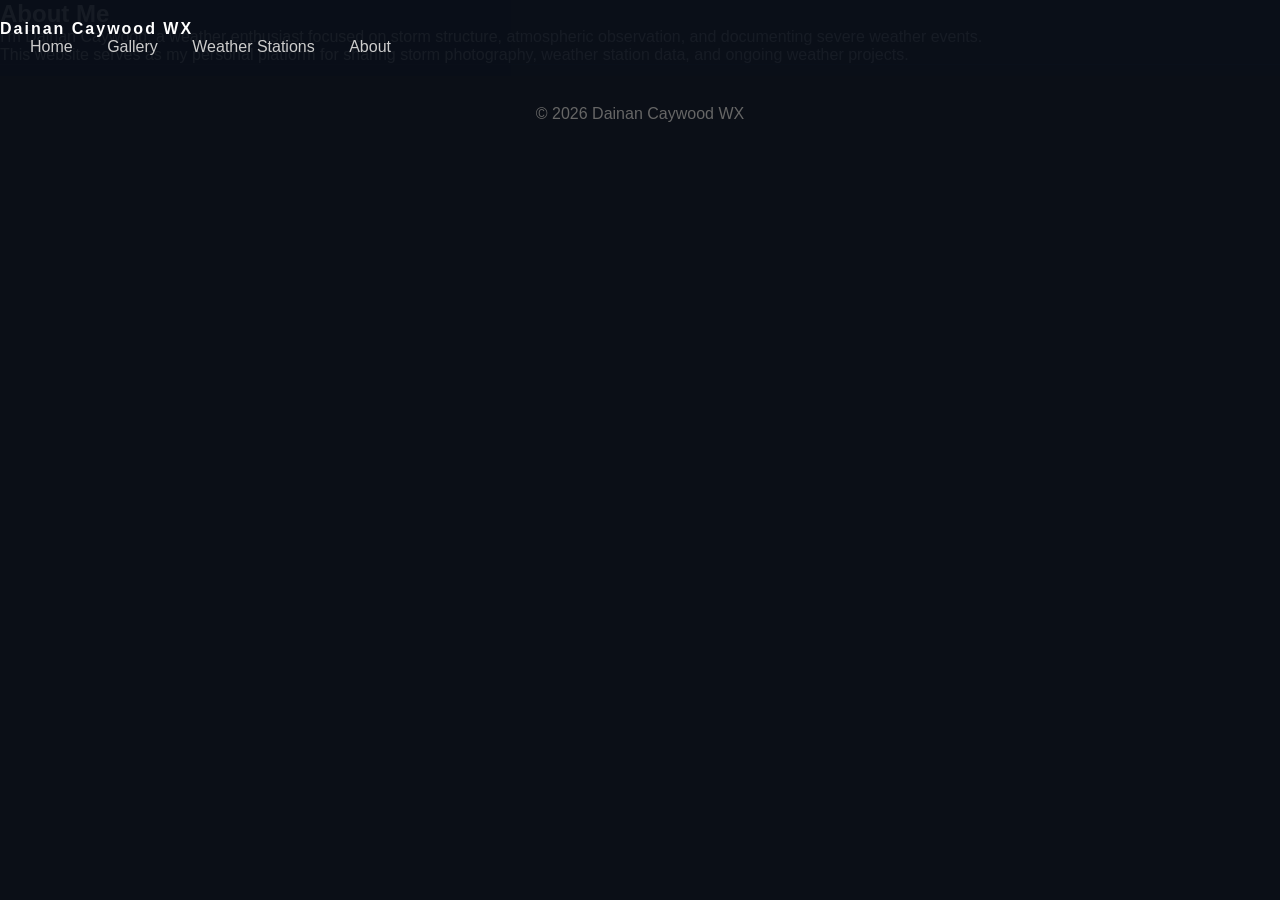
==== about.html @ a4e6b2da "Create about.html" ====
<!DOCTYPE html>
<html lang="en">
<head>
  <meta charset="UTF-8">
  <title>About | Dainan Caywood WX</title>
  <link rel="stylesheet" href="style.css">
</head>
<body>

<header class="navbar">
  <div class="logo">Dainan Caywood WX</div>
  <nav>
    <a href="index.html">Home</a>
    <a href="gallery.html">Gallery</a>
    <a href="stations.html">Weather Stations</a>
    <a href="about.html" class="active">About</a>
  </nav>
</header>

<section class="page-header">
  <h1>About Me</h1>
</section>

<section class="content">
  <p>
    I'm Dainan Caywood, a weather enthusiast focused on storm structure,
    atmospheric observation, and documenting severe weather events.
  </p>

  <p>
    This website serves as my personal platform for sharing storm photography,
    weather station data, and ongoing weather projects.
  </p>
</section>

<footer>
  <p>© 2026 Dainan Caywood WX</p>
</footer>

</body>
</html>
---- style.css ----
* {
    margin: 0;
    padding: 0;
    box-sizing: border-box;
}

body {
    font-family: 'Montserrat', sans-serif;
    background-color: #0b0f17;
    color: #ffffff;
}

.navbar {
    width: 100%;
    background: rgba(10, 15, 25, 0.95);
    padding: 20px 0;
    position: fixed;
    top: 0;
    z-index: 1000;
}

.nav-container {
    width: 85%;
    margin: auto;
    display: flex;
    justify-content: space-between;
    align-items: center;
}

.logo {
    font-weight: 800;
    letter-spacing: 2px;
}

nav a {
    margin-left: 30px;
    text-decoration: none;
    color: #ccc;
    font-weight: 500;
    transition: 0.3s;
}

nav a:hover {
    color: #00c3ff;
}

.hero {
    height: 100vh;
    background: url("images/hero.jpg") center/cover no-repeat;
    display: flex;
    justify-content: center;
    align-items: center;
    text-align: center;
}

.hero-overlay {
    background: rgba(0, 0, 0, 0.55);
    padding: 40px 60px;
    border-radius: 10px;
}

.hero h1 {
    font-size: 48px;
    font-weight: 800;
    margin-bottom: 15px;
}

.hero p {
    font-size: 18px;
    color: #ddd;
}

.features {
    width: 85%;
    margin: 100px auto;
    display: flex;
    justify-content: space-between;
    gap: 40px;
}

.feature {
    flex: 1;
    background: #121826;
    padding: 40px;
    border-radius: 12px;
    transition: 0.3s;
}

.feature:hover {
    transform: translateY(-8px);
    background: #182133;
}

.feature h2 {
    margin-bottom: 15px;
    font-weight: 600;
}

.feature p {
    color: #bbb;
}

footer {
    text-align: center;
    padding: 40px 0;
    color: #666;
    border-top: 1px solid #1a2233;
}
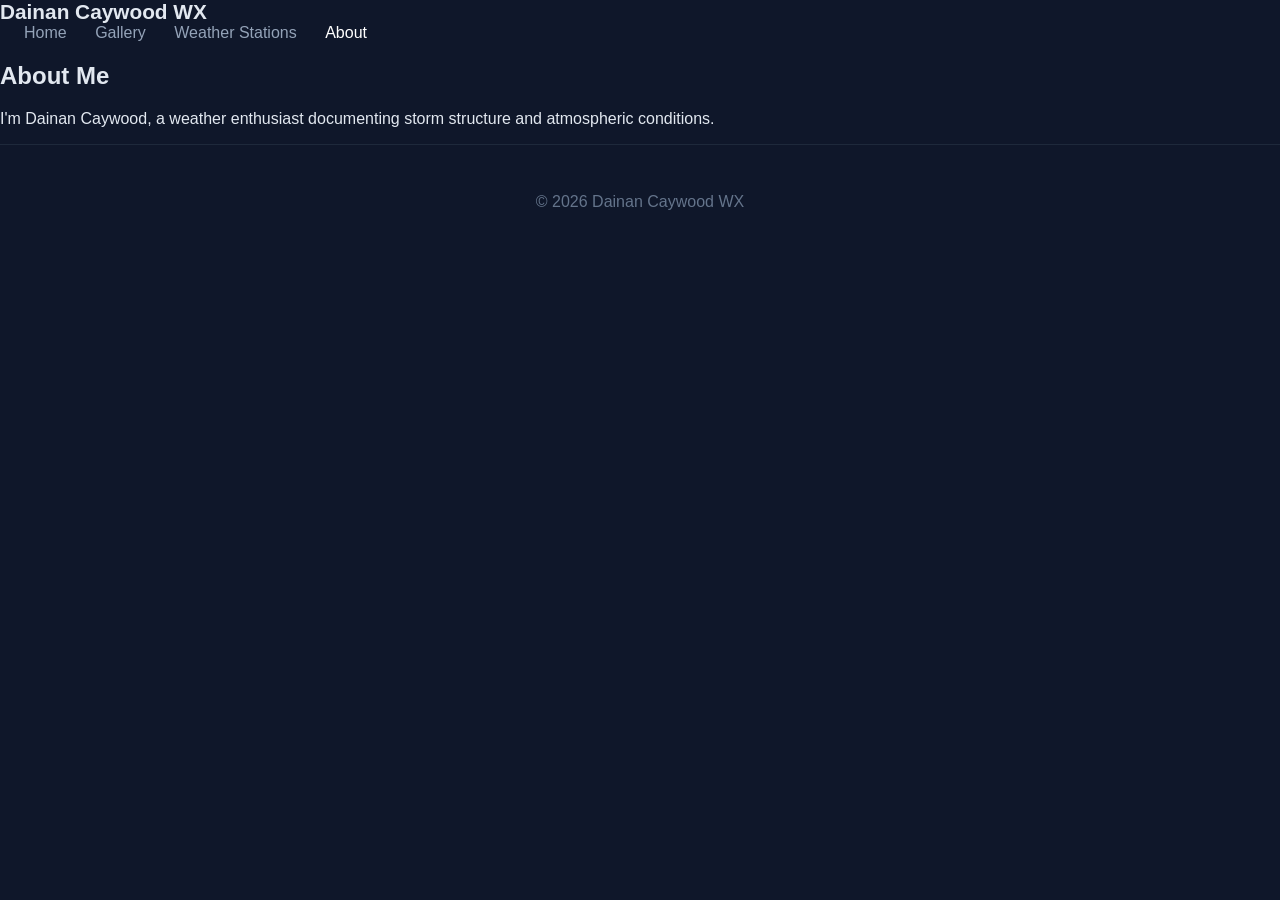
==== commit 5bac34fa: "Update about.html" ====
--- a/about.html
+++ b/about.html
@@ -7,7 +7,7 @@
 </head>
 <body>
 
-<header class="navbar">
+<header>
   <div class="logo">Dainan Caywood WX</div>
   <nav>
     <a href="index.html">Home</a>
@@ -17,19 +17,11 @@
   </nav>
 </header>
 
-<section class="page-header">
+<section class="page">
   <h1>About Me</h1>
-</section>
-
-<section class="content">
   <p>
-    I'm Dainan Caywood, a weather enthusiast focused on storm structure,
-    atmospheric observation, and documenting severe weather events.
-  </p>
-
-  <p>
-    This website serves as my personal platform for sharing storm photography,
-    weather station data, and ongoing weather projects.
+    I'm Dainan Caywood, a weather enthusiast documenting
+    storm structure and atmospheric conditions.
   </p>
 </section>
 
--- a/style.css
+++ b/style.css
@@ -1,108 +1,116 @@
-* {
-    margin: 0;
-    padding: 0;
-    box-sizing: border-box;
+body {
+  margin: 0;
+  font-family: 'Segoe UI', sans-serif;
+  background: #0f172a;
+  color: #e2e8f0;
 }
 
-body {
-    font-family: 'Montserrat', sans-serif;
-    background-color: #0b0f17;
-    color: #ffffff;
-}
-
+/* NAVBAR */
 .navbar {
-    width: 100%;
-    background: rgba(10, 15, 25, 0.95);
-    padding: 20px 0;
-    position: fixed;
-    top: 0;
-    z-index: 1000;
-}
-
-.nav-container {
-    width: 85%;
-    margin: auto;
-    display: flex;
-    justify-content: space-between;
-    align-items: center;
+  display: flex;
+  justify-content: space-between;
+  align-items: center;
+  padding: 1.2rem 2rem;
+  background: #020617;
+  border-bottom: 1px solid #1e293b;
 }
 
 .logo {
-    font-weight: 800;
-    letter-spacing: 2px;
+  font-size: 1.3rem;
+  font-weight: 600;
 }
 
 nav a {
-    margin-left: 30px;
-    text-decoration: none;
-    color: #ccc;
-    font-weight: 500;
-    transition: 0.3s;
+  color: #94a3b8;
+  margin-left: 1.5rem;
+  text-decoration: none;
+  font-weight: 500;
+  transition: 0.2s;
 }
 
-nav a:hover {
-    color: #00c3ff;
+nav a:hover,
+nav a.active {
+  color: white;
 }
 
+/* HERO */
 .hero {
-    height: 100vh;
-    background: url("images/hero.jpg") center/cover no-repeat;
-    display: flex;
-    justify-content: center;
-    align-items: center;
-    text-align: center;
-}
-
-.hero-overlay {
-    background: rgba(0, 0, 0, 0.55);
-    padding: 40px 60px;
-    border-radius: 10px;
+  text-align: center;
+  padding: 6rem 2rem;
+  background: linear-gradient(to bottom, #0f172a, #020617);
 }
 
 .hero h1 {
-    font-size: 48px;
-    font-weight: 800;
-    margin-bottom: 15px;
+  font-size: 3rem;
+  margin-bottom: 1rem;
 }
 
 .hero p {
-    font-size: 18px;
-    color: #ddd;
+  color: #94a3b8;
 }
 
-.features {
-    width: 85%;
-    margin: 100px auto;
-    display: flex;
-    justify-content: space-between;
-    gap: 40px;
+/* CONTENT */
+.content {
+  max-width: 900px;
+  margin: 4rem auto;
+  padding: 0 2rem;
+  line-height: 1.7;
 }
 
-.feature {
-    flex: 1;
-    background: #121826;
-    padding: 40px;
-    border-radius: 12px;
-    transition: 0.3s;
+.page-header {
+  text-align: center;
+  padding: 4rem 2rem 2rem;
 }
 
-.feature:hover {
-    transform: translateY(-8px);
-    background: #182133;
+.page-header h1 {
+  font-size: 2.5rem;
 }
 
-.feature h2 {
-    margin-bottom: 15px;
-    font-weight: 600;
+/* GALLERY */
+.gallery {
+  max-width: 1200px;
+  margin: 2rem auto 4rem;
+  padding: 0 2rem;
+  display: grid;
+  grid-template-columns: repeat(auto-fit, minmax(300px, 1fr));
+  gap: 1rem;
 }
 
-.feature p {
-    color: #bbb;
+.gallery img {
+  width: 100%;
+  border-radius: 10px;
+  transition: 0.3s;
 }
 
+.gallery img:hover {
+  transform: scale(1.03);
+}
+
+/* WEATHER STATIONS */
+.station-grid {
+  max-width: 1100px;
+  margin: 3rem auto 4rem;
+  padding: 0 2rem;
+  display: grid;
+  grid-template-columns: repeat(auto-fit, minmax(300px, 1fr));
+  gap: 1.5rem;
+}
+
+.station-card {
+  background: #1e293b;
+  padding: 2rem;
+  border-radius: 12px;
+  border: 1px solid #334155;
+}
+
+.station-card h3 {
+  margin-top: 0;
+}
+
+/* FOOTER */
 footer {
-    text-align: center;
-    padding: 40px 0;
-    color: #666;
-    border-top: 1px solid #1a2233;
+  text-align: center;
+  padding: 2rem;
+  border-top: 1px solid #1e293b;
+  color: #64748b;
 }
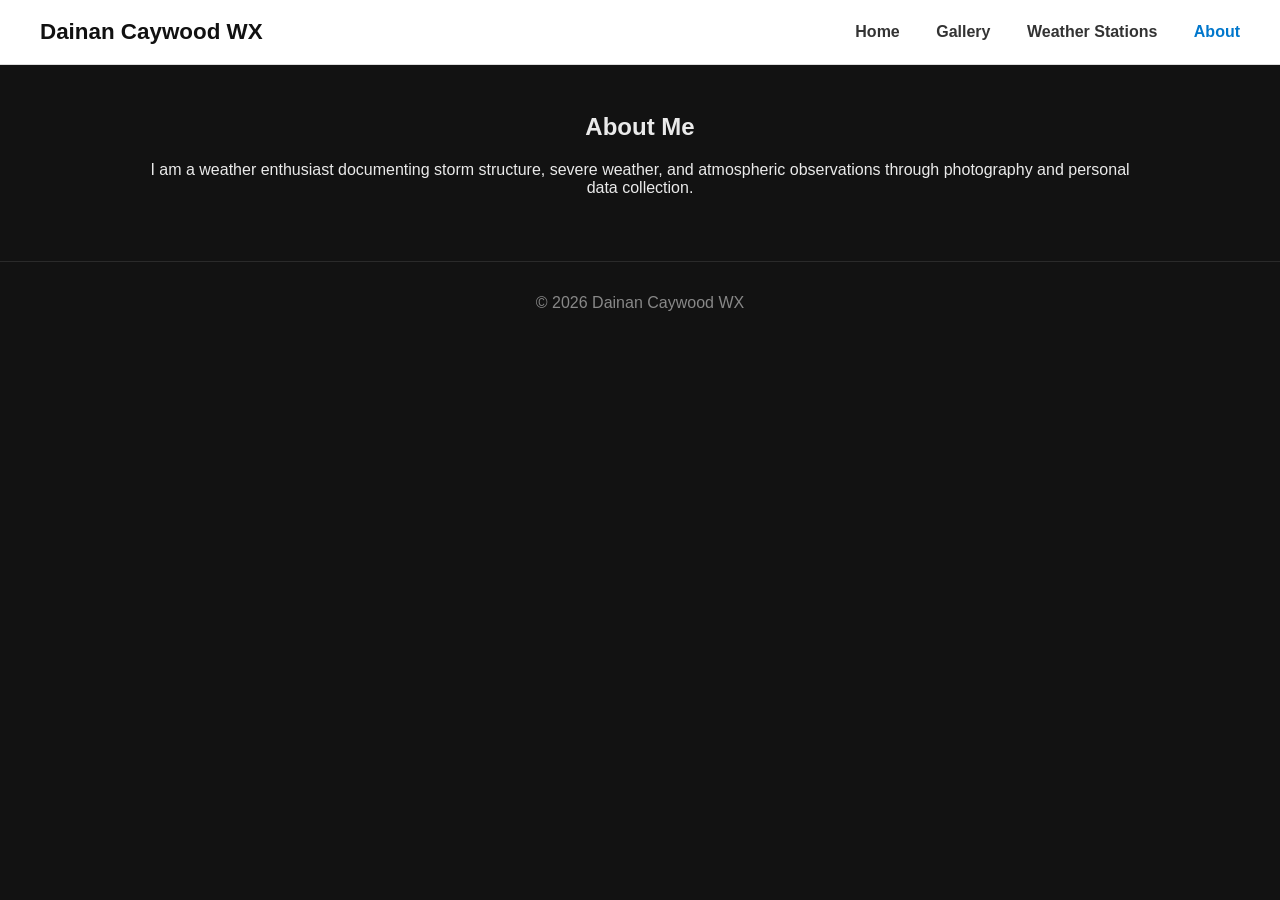
==== commit 6f094484: "Update about.html" ====
--- a/about.html
+++ b/about.html
@@ -1,32 +1,39 @@
 <!DOCTYPE html>
-<html lang="en">
+<html>
 <head>
-  <meta charset="UTF-8">
-  <title>About | Dainan Caywood WX</title>
-  <link rel="stylesheet" href="style.css">
+<title>About</title>
+<link rel="stylesheet" href="style.css">
 </head>
+
 <body>
 
 <header>
-  <div class="logo">Dainan Caywood WX</div>
-  <nav>
-    <a href="index.html">Home</a>
-    <a href="gallery.html">Gallery</a>
-    <a href="stations.html">Weather Stations</a>
-    <a href="about.html" class="active">About</a>
-  </nav>
+<div class="header-container">
+<div class="logo">Dainan Caywood WX</div>
+
+<nav>
+<a href="index.html">Home</a>
+<a href="gallery.html">Gallery</a>
+<a href="stations.html">Weather Stations</a>
+<a href="about.html" class="active">About</a>
+</nav>
+</div>
 </header>
 
-<section class="page">
-  <h1>About Me</h1>
-  <p>
-    I'm Dainan Caywood, a weather enthusiast documenting
-    storm structure and atmospheric conditions.
-  </p>
+<section class="section">
+
+<h1>About Me</h1>
+
+<p>
+I am a weather enthusiast documenting storm structure,
+severe weather, and atmospheric observations through photography
+and personal data collection.
+</p>
+
 </section>
 
 <footer>
-  <p>© 2026 Dainan Caywood WX</p>
+© 2026 Dainan Caywood WX
 </footer>
 
 </body>
--- a/style.css
+++ b/style.css
@@ -1,43 +1,47 @@
 body {
   margin: 0;
-  font-family: 'Segoe UI', sans-serif;
-  background: #0f172a;
-  color: #e2e8f0;
+  font-family: Arial, sans-serif;
+  background-color: #121212;
+  color: #eaeaea;
 }
 
-/* NAVBAR */
-.navbar {
+/* HEADER */
+header {
+  background: white;
+  border-bottom: 1px solid #ddd;
+}
+
+.header-container {
+  max-width: 1200px;
+  margin: auto;
+  padding: 1.2rem 2rem;
   display: flex;
   justify-content: space-between;
   align-items: center;
-  padding: 1.2rem 2rem;
-  background: #020617;
-  border-bottom: 1px solid #1e293b;
 }
 
 .logo {
-  font-size: 1.3rem;
-  font-weight: 600;
+  font-size: 1.4rem;
+  font-weight: bold;
+  color: #111;
 }
 
 nav a {
-  color: #94a3b8;
-  margin-left: 1.5rem;
   text-decoration: none;
-  font-weight: 500;
-  transition: 0.2s;
+  color: #333;
+  margin-left: 2rem;
+  font-weight: 600;
 }
 
 nav a:hover,
 nav a.active {
-  color: white;
+  color: #0077cc;
 }
 
 /* HERO */
 .hero {
   text-align: center;
-  padding: 6rem 2rem;
-  background: linear-gradient(to bottom, #0f172a, #020617);
+  padding: 6rem 2rem 4rem;
 }
 
 .hero h1 {
@@ -46,71 +50,52 @@
 }
 
 .hero p {
-  color: #94a3b8;
+  color: #bbb;
+  font-size: 1.2rem;
 }
 
-/* CONTENT */
-.content {
-  max-width: 900px;
-  margin: 4rem auto;
+/* SECTIONS */
+.section {
+  max-width: 1000px;
+  margin: 3rem auto;
   padding: 0 2rem;
-  line-height: 1.7;
-}
-
-.page-header {
   text-align: center;
-  padding: 4rem 2rem 2rem;
-}
-
-.page-header h1 {
-  font-size: 2.5rem;
 }
 
 /* GALLERY */
-.gallery {
-  max-width: 1200px;
-  margin: 2rem auto 4rem;
-  padding: 0 2rem;
+.gallery-grid {
   display: grid;
-  grid-template-columns: repeat(auto-fit, minmax(300px, 1fr));
-  gap: 1rem;
+  grid-template-columns: repeat(auto-fit, minmax(280px, 1fr));
+  gap: 1.5rem;
+  margin-top: 2rem;
 }
 
-.gallery img {
+.gallery-grid img {
   width: 100%;
-  border-radius: 10px;
-  transition: 0.3s;
+  border-radius: 8px;
 }
 
-.gallery img:hover {
-  transform: scale(1.03);
-}
-
-/* WEATHER STATIONS */
+/* STATIONS */
 .station-grid {
-  max-width: 1100px;
-  margin: 3rem auto 4rem;
-  padding: 0 2rem;
-  display: grid;
-  grid-template-columns: repeat(auto-fit, minmax(300px, 1fr));
-  gap: 1.5rem;
+  display: flex;
+  justify-content: center;
+  gap: 2rem;
+  flex-wrap: wrap;
 }
 
 .station-card {
-  background: #1e293b;
+  background: #1e1e1e;
   padding: 2rem;
-  border-radius: 12px;
-  border: 1px solid #334155;
-}
-
-.station-card h3 {
-  margin-top: 0;
+  width: 280px;
+  border-radius: 8px;
+  border: 1px solid #2c2c2c;
 }
 
 /* FOOTER */
 footer {
+  margin-top: 4rem;
+  padding: 2rem;
   text-align: center;
-  padding: 2rem;
-  border-top: 1px solid #1e293b;
-  color: #64748b;
+  border-top: 1px solid #2a2a2a;
+  color: #888;
 }
